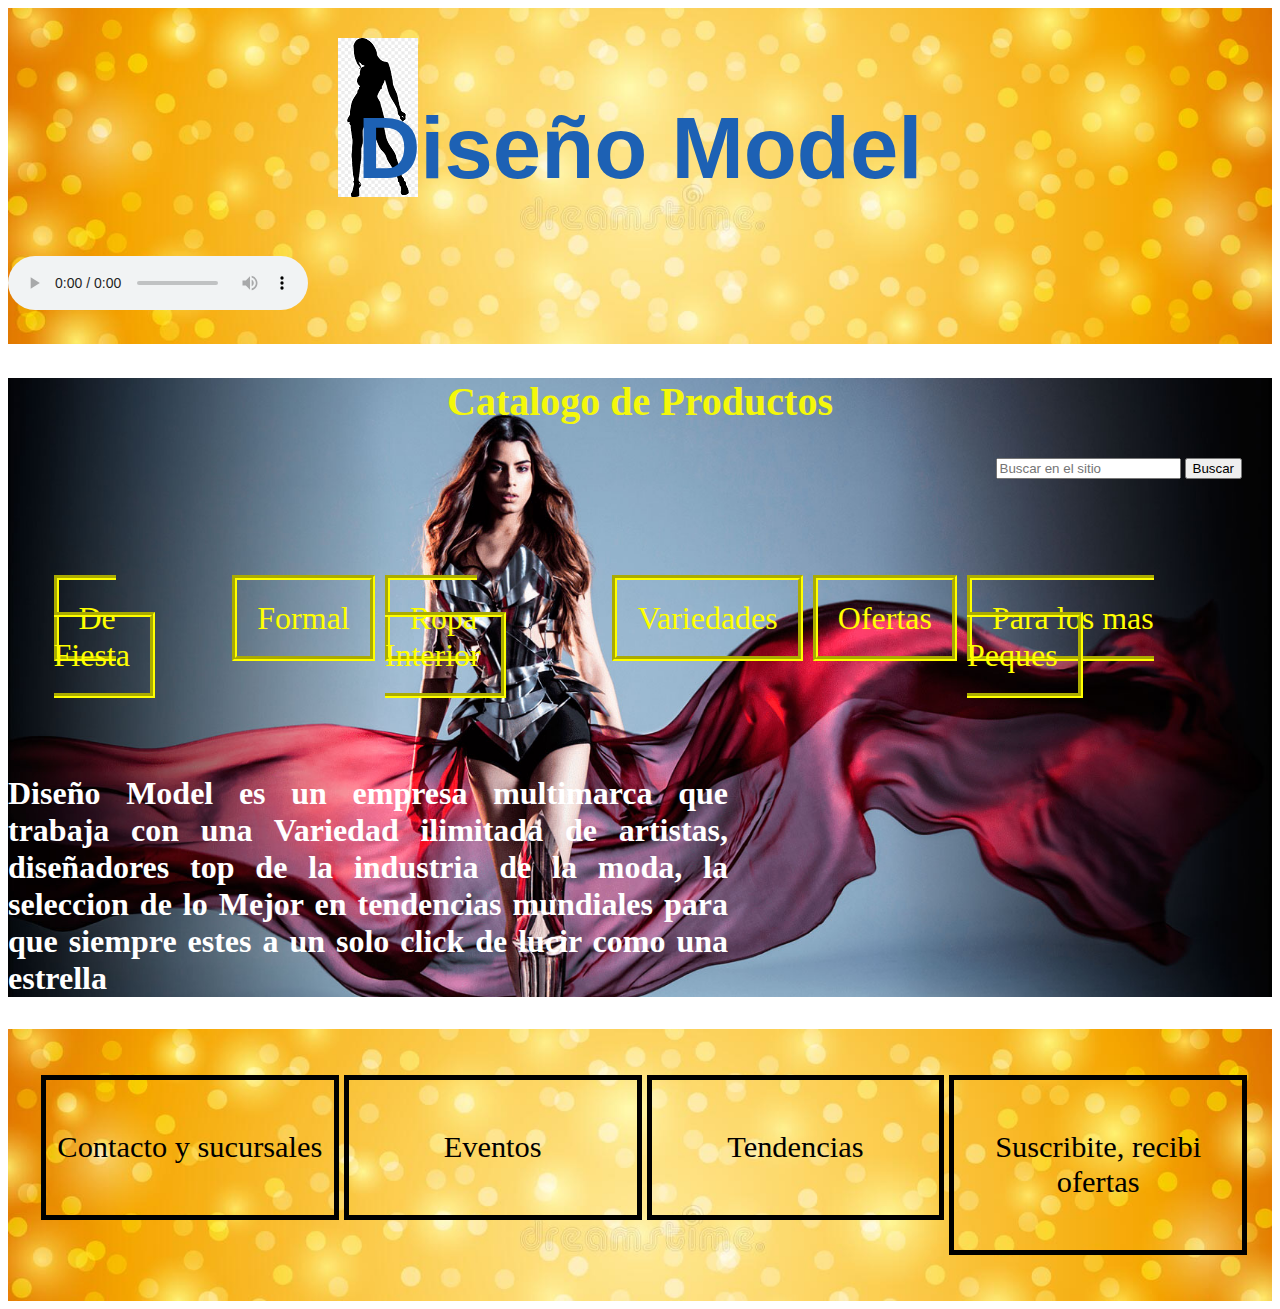
==== index.html @ 6815f811 "primer commit del trabajo" ====
<!DOCTYPE html>
<html lang="es">
<head>
    <meta charset="UTF-8">
    <meta http-equiv="X-UA-Compatible" content="IE=edge">
    <meta name="viewport" content="width=device-width, initial-scale=1.0">
    <title>Diseño Model</title>

    <link rel="preconnect" href="https://fonts.googleapis.com">
    <link rel="preconnect" href="https://fonts.gstatic.com" crossorigin>
    <link href="https://fonts.googleapis.com/css2?family=Pacifico&display=swap" rel="stylesheet"> 

    <link rel="stylesheet" href="stylo.css">
</head>

<body>

    <div class="cabecera">
        <div class="logo">
            <a href="index.html">
  <img src="logoizquierdo.png" alt="ir al inicio">              
            </a>
        </div>

        <a href="index.html">
    
        </a>
        <h1 class="cabecera-titulo">Diseño Model</h1>
        <audio src="audio.mp3" controls loop></audio>   
    </div>  
    
        <div class="contenido">

            <nav class="nav">
                <h2>Catalogo de Productos</h2>

                <form action="buscar.js" class="nav-form">
                    <!-- Ojo que acá hay un issue de accesibilidad, más adelante vemos cómo arreglarlo -->
                    <input type="text" placeholder="Buscar en el sitio">
                    <input type="submit" value="Buscar">
                </form>

                <input type="button" value="menu" class="boton" id="boton">
                <ul class="nav-lista" id="nav">

                    <li class="nav-lista_item">
                    
                        <a href="catalogo de productos/RopaFiesta.html" class="nav-lista_item-link">
                         De Fiesta  
                        </a>
                    </li>
                    <li class="nav-lista_item">
                        <a href="index.html" class="nav-lista_item-link">
                         Formal
                        </a>
                    </li>
                    <li class="nav-lista_item">
                        <a href="index.html" class="nav-lista_item-link">
                         Ropa Interior
                        </a>
                    </li>
                    <li class="nav-lista_item">
                        <a href="index.html" class="nav-lista_item-link">
                        Variedades
                        </a>
                    </li>
                    <li class="nav-lista_item">
                        <a href="index.html" class="nav-lista_item-link">
                        Ofertas
                        </a>
                    </li>
                    <li class="nav-lista_item">
                        <a href="index.html" class="nav-lista_item-link">
                         Para los mas Peques 
                        </a>
                    </li>
                </ul><!-- Acá cierra .nav-lista -->
            
            </nav><!-- Acá cierra .nav -->
    <div class="historia ">
        <h3>
              Diseño Model es un empresa multimarca que trabaja con una Variedad 
            ilimitada de artistas, diseñadores top de la industria de la moda,
            la seleccion de lo Mejor en tendencias mundiales para que siempre estes a un solo click de lucir 
            como una estrella    
        </h3>

    </div>
    </div>
    


    <!-- ver la desplegacion del menu hamburguesa -->
    <div class="botonerafinal">
        <nav class="piefinal">

       <!-- <     <form action="buscar.js" class="nav-form"> -->
                <!-- Ojo que acá hay un issue de accesibilidad, más adelante vemos cómo arreglarlo -->
             <!-- <   <input type="text" placeholder="ingresa tu mail y recibi las ofertas"> -->
            <!-- <    <input type="submit" value="Buscar"> -->
        <!-- <    </form> -->

            <input type="button" value="menu" class="boton1" id="boton">


            <ul class="listafinal"  id="nav">
                <li class="listafinal_item">
                
                    <a href="index.html" class="nav-lista_final-link" class="contacto">
                      Contacto y sucursales
                    </a>
                    
                    

                </li>
                <li class="listafinal_item">
                    <a href="eventos/eventos.html" class="nav-lista_final-link">
                     Eventos
                    </a>
                </li>
                <li class="listafinal_item">
                    <a href="index.html" class="nav-lista_final-link">
                     Tendencias
                    </a>
                </li>
                <li class="listafinal_item">
                    <a href="index.html" class="nav-lista_final-link">
                    Suscribite,
                     recibi ofertas
                    </a>
                </li>
                
            </ul><!-- Acá cierra .nav-lista -->
        
        </nav><!-- Acá cierra .nav -->


    </div>
    <script src="hamburguesa.js"></script>
</body>
</html>
---- stylo.css ----
:root{
    box-sizing: border-box;
     
}
.cabecera{
    
    background-image: url("cartel.jpg");
    
    background-size: cover
    ;padding-top: 30px;
padding-bottom: 30px;
}



.logo{
    
    max-height: 2px;
    margin-left: 330px;
    mask-position: 100rem;
}
.contenido{


    
    background-image: url(chica.jpg);
background-size: cover;
background-attachment:local;
}  
.nav-form{ 
    text-align: end;
    margin-right: 30px;
    padding-bottom: 20px;
}
h1{
color: rgb(29, 97, 180); text-align: center;
font-size: 5.43rem;
font-family: 'Franklin Gothic Medium',
 'Arial Narrow', Arial, sans-serif;
}
 h2{
     color:rgb(244, 248, 10);
     text-align: center;
     font-size: 2.5rem;
 }
h3{
    font-size: 2rem;
    text-align: justify;
    color:white;
    width: 80vh;
    padding-top: 1%;
    }   
.nav-lista{
    padding-left: 3.6%;
    display:block;
list-style: none;
display: flex;
font-size: 2rem;  
padding-bottom: 2%;
padding-top: 3%;
margin: 5% auto;
gap:10px;
border-block-start-style: initial;
}
.nav-lista_item-link{
    border: 5px solid yellow;
    border-style:groove;
align-items: center;
    padding: 20px;
text-decoration: none;
color:yellow
}


.botonerafinal{
    background-image: url("cartel.jpg");
    background-size: cover;
    ;padding-top: 30px;
    padding-bottom: 30px;
    gap:0px
}
.listafinal{
    list-style: none;
    display: flex;
    display:grid;
    grid-template-columns: 1fr 1fr 1fr 1fr;
    gap: 5px;
    margin-right: 25px;
    margin-left: -7PX;       
}
.nav-lista_final-link{
    padding-block: 50px;
    text-decoration:solid;
    font-size: 1.9rem;
display:block;
border: 5px solid black;
text-align: center;
padding-left: 0%;
padding-right: 0%; 
margin-bottom: 0%;   
color: black;
}
a:hover {
    background-color: red;
    text-decoration: underline;
}


.boton{
    display: none;
    padding: 8px;
}
@media (max-width:767px){
    /*y lo aparecemos en celulares, pantallas
    mas chicas*/
    .boton{display: block;}
    .nav-lista{
            /*ocultamos el menu en el mobile*/
        display: none;
        width: 90%;
    }
    .nav-lista_item {
        border-bottom: 1px solid beige;
    }
}
/*creamos una clase que muestre el menu y la aplicaremos
desde javascript cuando se le de click al boton*/
.mostrar{display:block;
}






.boton1{
    display: none;
    padding: 8px;
}

@media (max-width:767px){
    /*y lo aparecemos en celulares, pantallas
    mas chicas*/
    .boton1{display: block;}

.listafinal{
    /*ocultamos el menu en el mobile*/
display: none;
width: 90%;
}
.nav-lista_final-link {
border-bottom: 1px solid beige;

}
.mostrar1{display: block;}}

/*ver la desplegacion del menu hamburguesa*/
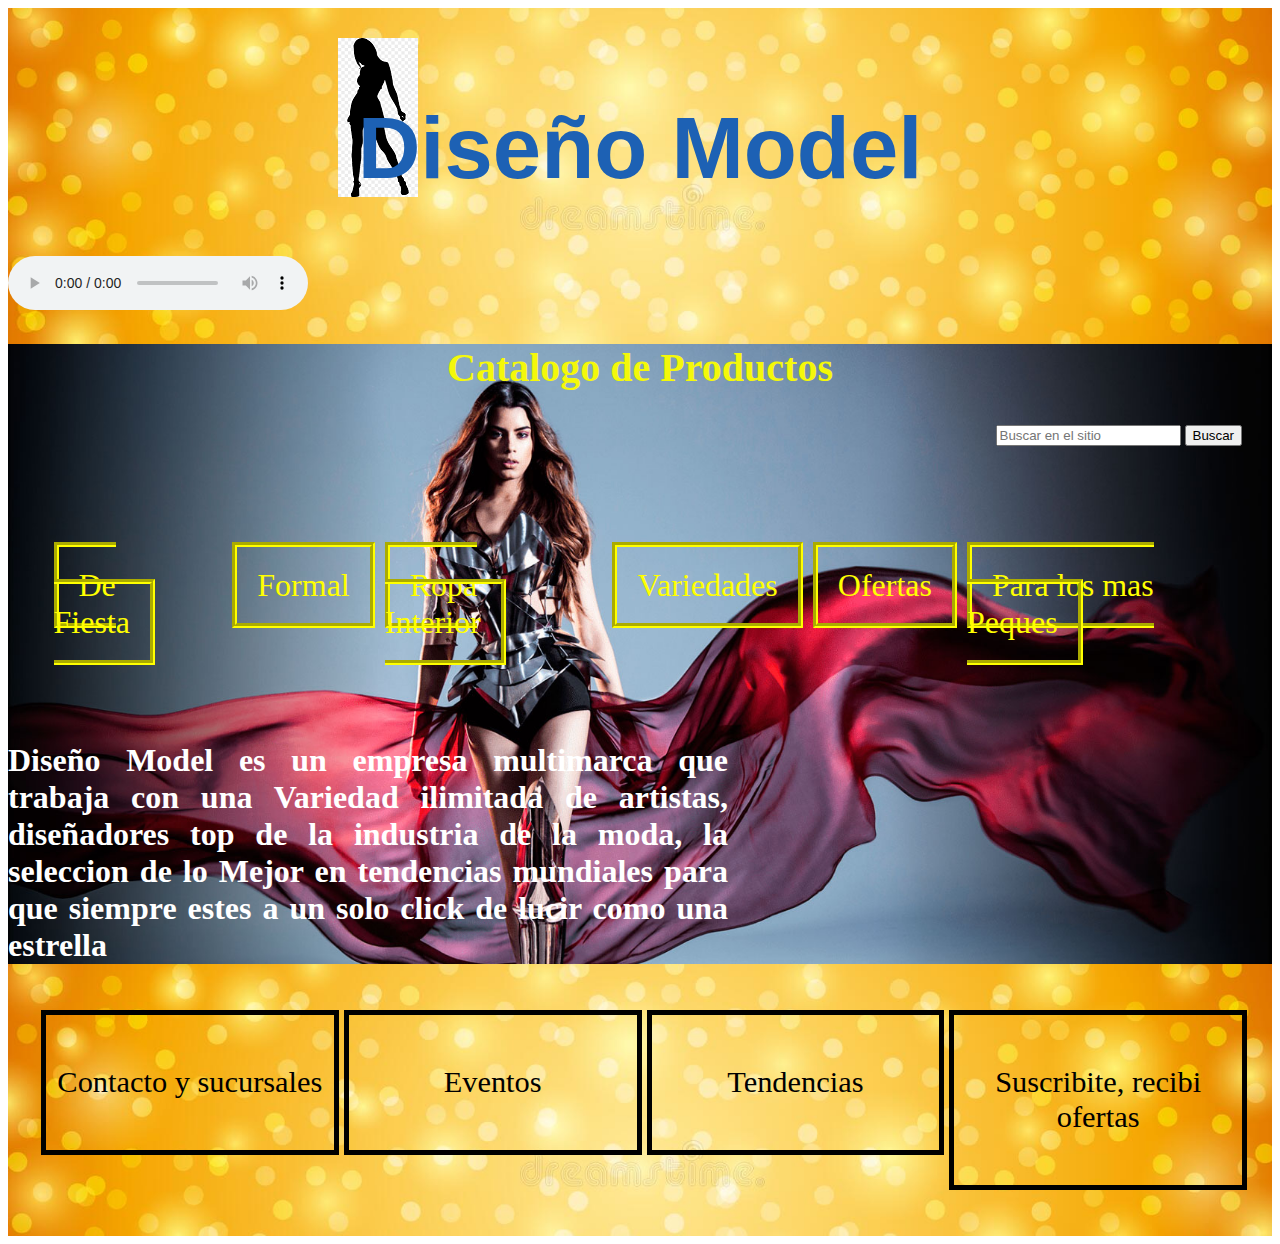
==== commit cb0cf29f: "ultimos cambios" ====
--- a/index.html
+++ b/index.html
@@ -41,7 +41,10 @@
                 </form>
 
                 <input type="button" value="menu" class="boton" id="boton">
-                <ul class="nav-lista" id="nav">
+
+                
+
+                <ul class="nav-lista" id="perro">
 
                     <li class="nav-lista_item">
                     
@@ -92,7 +95,7 @@
 
     <!-- ver la desplegacion del menu hamburguesa -->
     <div class="botonerafinal">
-        <nav class="piefinal">
+        
 
        <!-- <     <form action="buscar.js" class="nav-form"> -->
                 <!-- Ojo que acá hay un issue de accesibilidad, más adelante vemos cómo arreglarlo -->
@@ -100,10 +103,10 @@
             <!-- <    <input type="submit" value="Buscar"> -->
         <!-- <    </form> -->
 
-            <input type="button" value="menu" class="boton1" id="boton">
+            <input type="button" value="menu" class="boton1" id="boton1">
 
-
-            <ul class="listafinal"  id="nav">
+            <nav class="gato">
+            <ul class="listafinal"  id="gato">
                 <li class="listafinal_item">
                 
                     <a href="index.html" class="nav-lista_final-link" class="contacto">
@@ -124,7 +127,7 @@
                     </a>
                 </li>
                 <li class="listafinal_item">
-                    <a href="index.html" class="nav-lista_final-link">
+                    <a href="suscripcion/sucripcion.html" class="nav-lista_final-link">
                     Suscribite,
                      recibi ofertas
                     </a>
--- a/stylo.css
+++ b/stylo.css
@@ -42,6 +42,7 @@
      color:rgb(244, 248, 10);
      text-align: center;
      font-size: 2.5rem;
+     margin-top: 0%;
  }
 h3{
     font-size: 2rem;
@@ -49,6 +50,7 @@
     color:white;
     width: 80vh;
     padding-top: 1%;
+    margin-bottom: 0%;
     }   
 .nav-lista{
     padding-left: 3.6%;
@@ -106,6 +108,7 @@
 }
 
 
+
 .boton{
     display: none;
     padding: 8px;
@@ -119,39 +122,43 @@
         display: none;
         width: 90%;
     }
-    .nav-lista_item {
+    .logo{
+    
+        margin-left: 40%;
+        mask-position: 100rem;
+    }
+    .nav-lista_item-link {
         border-bottom: 1px solid beige;
+        margin:auto 2%;
+        display:block;
+        text-align: center;
     }
 }
 /*creamos una clase que muestre el menu y la aplicaremos
 desde javascript cuando se le de click al boton*/
-.mostrar{display:block;
-}
-
-
-
-
+.mostrar{display:block;}
 
 
 .boton1{
     display: none;
     padding: 8px;
 }
-
 @media (max-width:767px){
     /*y lo aparecemos en celulares, pantallas
     mas chicas*/
     .boton1{display: block;}
-
-.listafinal{
-    /*ocultamos el menu en el mobile*/
-display: none;
-width: 90%;
+    .listafinal{
+            /*ocultamos el menu en el mobile*/
+        display: none;
+        width: 90%;
+    }
+    .nav-lista_final-link {
+        border-bottom: 1px solid beige;
+        margin:auto 2%;
+        display:block;
+        text-align: center;
+    }
 }
-.nav-lista_final-link {
-border-bottom: 1px solid beige;
-
-}
-.mostrar1{display: block;}}
-
-/*ver la desplegacion del menu hamburguesa*/+/*creamos una clase que muestre el menu y la aplicaremos
+desde javascript cuando se le de click al boton*/
+.mostrar{display:block;}
